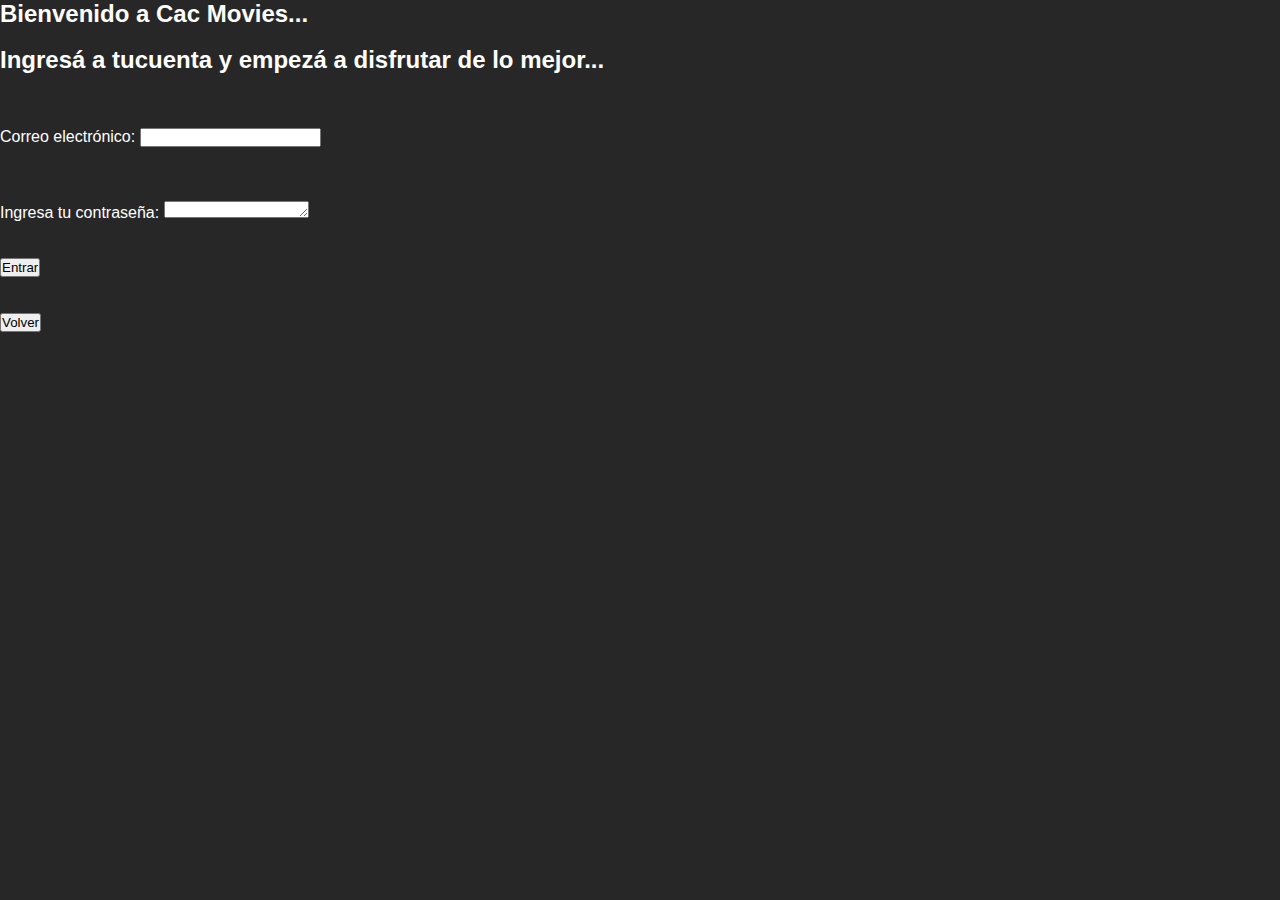
==== login.html @ 2350ca26 "first commit" ====
<!DOCTYPE html>
<html lang="es">

<head>
    <meta charset="UTF-8">
    <meta name="viewport" content="width=device-width, initial-scale=1.0">
    <link rel="stylesheet" href="css/estilos.css">
    <title>Contacto La Semilla</title>
</head>

<body>
    <h2>Bienvenido a Cac Movies...</h2><br>
    <h2>Ingresá a tucuenta y empezá a disfrutar de lo mejor...</h2><br>
    <form action="procesar_formulario.py" method="post">
        <br><!--salto de linea-->
        <br>
        <label for="email">Correo electrónico:</label>
        <input type="email" id="email" required>
        <br><br>
              <br><br>
        <label for="contraseña">Ingresa tu contraseña:</label>
        <textarea name="contraseña" id="Contraseña" cols="16" rows="1"></textarea><br>
      
        
        <br><br>
        <input type="submit" value="Entrar">
    </form>
    <br><br>
    <a href="index.html">
        <button>Volver</button>
    </a>
</body>

</html>
---- css/estilos.css ----
*{
    margin: 0;
    padding: 0;
    box-sizing: border-box;
    font-family: 'Nunito', sans-serif;

}

body{
background-color: rgb(40, 39, 39);
color: white;


}

/*HEADER*/
.header{
background-color: rgb(234, 84, 84);
color: white;
height: 15vh;
position: sticky;
top: 0;
z-index: 10;

    .navegacion{
       display: flex;
      justify-content:space-between;
      align-items: center;
       margin-left: 40px;
        margin-right: 40px;
        padding: 1.5rem 0;

      .anclaLogo{
            text-decoration: none;
            color: white;
            font-weight: 700;
            font-size: 1.2rem;
            

            


      }
      .anclaLogo{
        transition: transform 0.3s, box-shadow 0.3s;   /*suaviza la animación*/ 
                    &:hover{
                        background-color:  rgb(246, 76, 76);
                        /* transform: scale(1.05); */
                        box-shadow: 0 0 10px rgba(0, 0, 0, 0.3);  
                        display: inline-block;
                        margin: 0 0.5rem;
                        animation: pulse; /* referring directly to the animation's @keyframe declaration */
                        animation-duration: 1s; /* don't forget to set a duration! */
    }
    }
      .listaNav{
        list-style: none;
        display: flex;
        align-items: center;

        .listaItem{
            margin-right: 20px;
            
            .linkNav{
            color: white;
            text-decoration: none;
            font-weight: 700;
            font-size: 1.1rem;
            padding: 0.5rem 1rem;

/* crear el contorno y difuminado */
            transition: transform 0.3s, box-shadow 0.3s;   /*suaviza la animación*/ 
            &:hover{
                transform: scale(0.95);
                box-shadow: 0 0 10px rgba(0, 0, 0, 0.3);
                border-radius: 5px;

                  }

            }   
                /*boton inicio de sesión*/
                .linkNav.inicioSesion{
                        background-color: black;
                        color: white;
                        border-radius: 5px;
                        
                        transition: transform 0.3s, box-shadow 0.3s;   /*suaviza la animación*/ 
                        &:hover{
                            background-color:  rgb(234, 84, 84);
                            transform: scale(0.95);
                            box-shadow: 0 0 10px rgba(0, 0, 0, 0.3);      
                        }
                    }
               }
          }
    }

}

/*Estilos Header Mobile y Tablet*/
@media (max-width: 768px){
    .header{
        height: initial;
        .navegacion{
            margin-left: 10px;
            margin-right: 10px;
            flex-direction: column;
            row-gap: 20px;

            .anclaLogo{
              
                font-weight: 700;
                font-size: 1.2rem;

        }

            .listaNav{
                padding: initial;
                .listaItem{
                    .linkNav{
                        margin-right: initial;
                        font-size: 1rem;
                        font-weight: 300;
                        padding: 0.2rem;
                    }
                }  
            }
        
    }
}
}
/*
animate__flipInX

*/

/*ESTILOS SECCIÓN PRINCIPAL*/
.main{
    .sectionPrincipal{
        color: white;
       /* importar imagen de fondo */
        background: linear-gradient(to right top, #faf5f58a, #0a03038a ), url(../img/viendotv.jpg);
        background-position: center;
        background-size: cover;
        height: 90vh;

        /* acomodar items */
        display: flex ;
        flex-direction: column;
        justify-content: center;
        align-items: center;
        text-align: center;
        
        /* estilos H1 y h2 */
        .tituloPrincipal{
                font-size: 3rem;
                font-weight: 700;
                margin-bottom: 1rem;
        }
        .subtituloPrincipal{
            font-size: 2rem;
            font-weight: 400;
            margin-bottom: 1rem;

        }
        .botonRegistro{
            background-color:  rgb(234, 84, 84);
            color: white;
            font-size: 1.2rem;
            font-weight: 200;
            padding: 1rem 2rem;
            border-radius: 5px;
            text-decoration: none;

            transition: transform 0.3s, box-shadow 0.3s;
            &:hover{
                transform: scale(0.95);
                box-shadow: 0 0 10px rgba(255, 255, 255, 0.627);

            }
        }
    }

        .buscadorPrincipal{
            background-color: black ;
            height: 50vh;
            display: flex;
            flex-direction: column;
            justify-content: center;
            align-items: center;

            .tituloSection{
                font-size: 2.5rem;
                font-weight: 700;
                margin-bottom: 1rem;


            }
            .buscadorpeliculas{
                    display: flex;
                    justify-content: center;
                    align-items: center;
                    margin-top: 1rem;
                   
                    .inputBuscador{ 
                           height: 50px;
                           width: 400px;
                           margin: 20px 10px;
                           border-radius: 25px;
                           padding: 0px 20px;
                           font-size: 1.2rem;
                           border: 2px solid white;
                           border-radius: 25px;
                           outline: none;



                    }

                    .botonBuscador{
                        color: white;
                        background-color: rgb(234, 84, 84);
                        display: inline-block;
                        height: 50px;
                        margin: 20px 10px;
                        padding: 0 20px;
                        border-radius: 25px;
                        font-size: 1.2rem;
                        font-weight: 700;
                        border: 2px solid white;
                        text-align: center;

                        transition: transform 0.3s, box-shadow 0.3s;
                        &:hover{
                        transform: scale(0.95);
                        box-shadow: 0 0 10px rgba(255, 255, 255, 0.627);
                        }



                    }
            }



    }

}
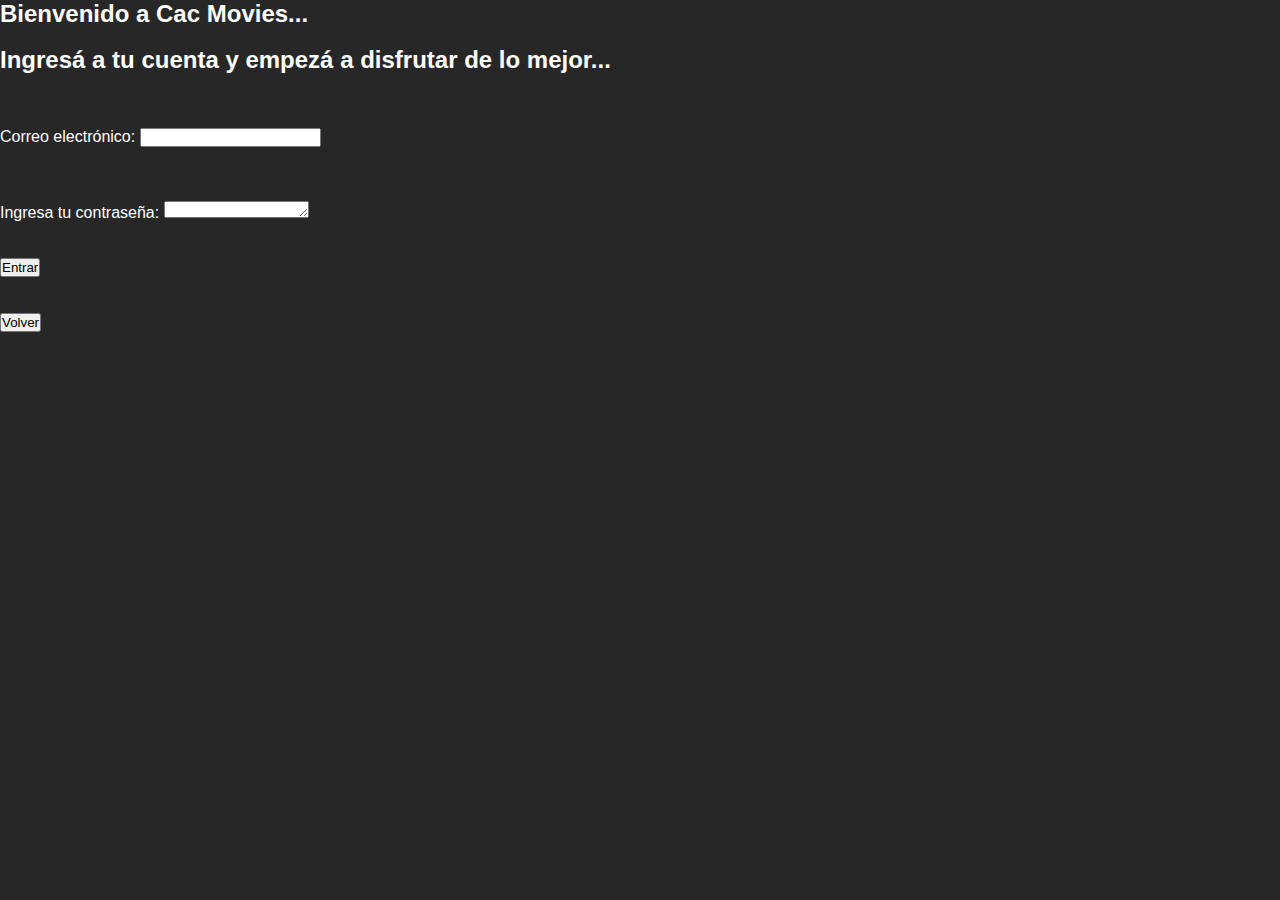
==== commit d89d25d1: "Update login.html" ====
--- a/login.html
+++ b/login.html
@@ -10,7 +10,7 @@
 
 <body>
     <h2>Bienvenido a Cac Movies...</h2><br>
-    <h2>Ingresá a tucuenta y empezá a disfrutar de lo mejor...</h2><br>
+    <h2>Ingresá a tu cuenta y empezá a disfrutar de lo mejor...</h2><br>
     <form action="procesar_formulario.py" method="post">
         <br><!--salto de linea-->
         <br>
@@ -31,4 +31,4 @@
     </a>
 </body>
 
-</html>+</html>
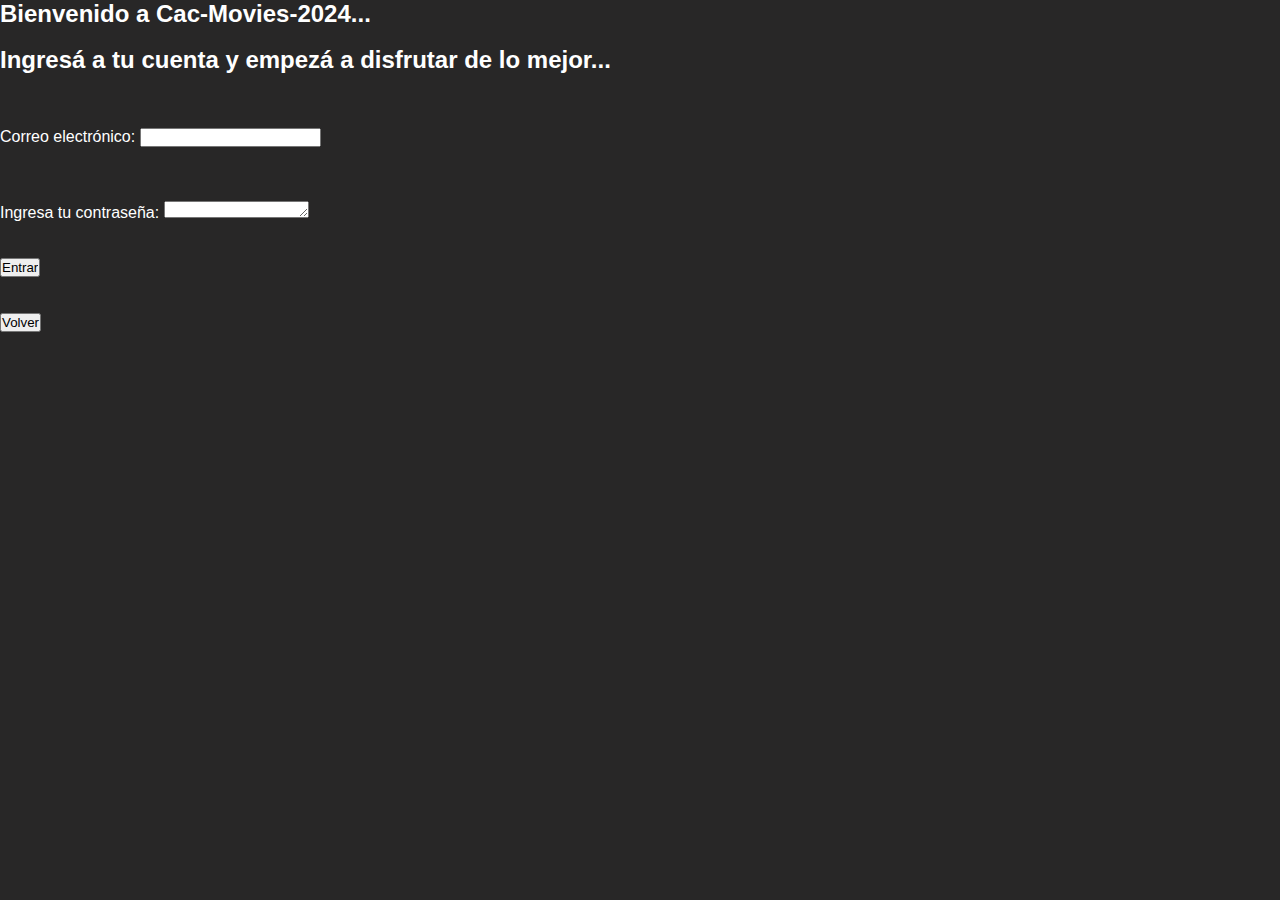
==== commit 917973b6: "Update login.html" ====
--- a/login.html
+++ b/login.html
@@ -5,11 +5,11 @@
     <meta charset="UTF-8">
     <meta name="viewport" content="width=device-width, initial-scale=1.0">
     <link rel="stylesheet" href="css/estilos.css">
-    <title>Contacto La Semilla</title>
+    <title>CaC-Movies-2024</title>
 </head>
 
 <body>
-    <h2>Bienvenido a Cac Movies...</h2><br>
+    <h2>Bienvenido a Cac-Movies-2024...</h2><br>
     <h2>Ingresá a tu cuenta y empezá a disfrutar de lo mejor...</h2><br>
     <form action="procesar_formulario.py" method="post">
         <br><!--salto de linea-->
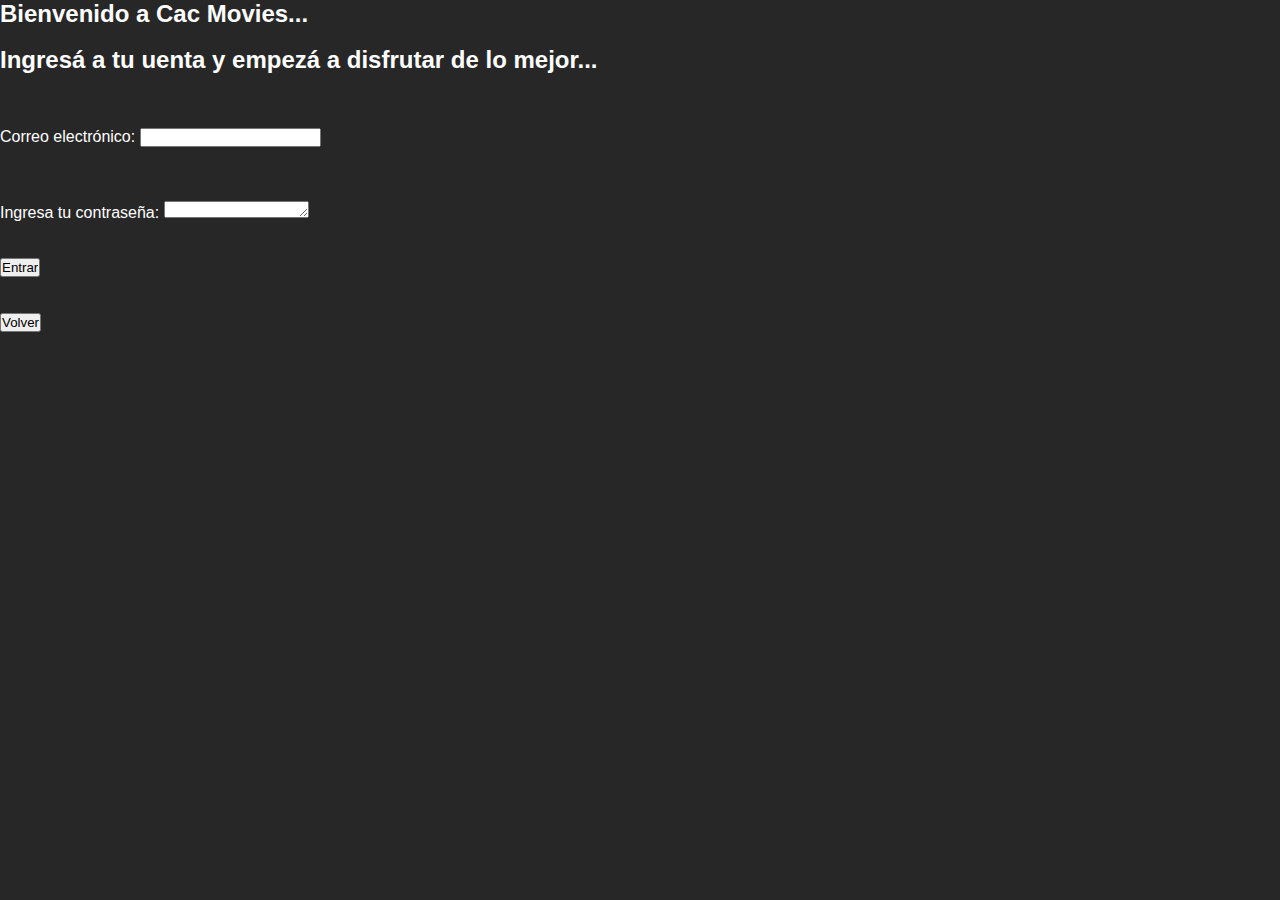
==== commit 2ac779f4: "second commit" ====
--- a/login.html
+++ b/login.html
@@ -5,12 +5,12 @@
     <meta charset="UTF-8">
     <meta name="viewport" content="width=device-width, initial-scale=1.0">
     <link rel="stylesheet" href="css/estilos.css">
-    <title>CaC-Movies-2024</title>
+    <title>Contacto La Semilla</title>
 </head>
 
 <body>
-    <h2>Bienvenido a Cac-Movies-2024...</h2><br>
-    <h2>Ingresá a tu cuenta y empezá a disfrutar de lo mejor...</h2><br>
+    <h2>Bienvenido a Cac Movies...</h2><br>
+    <h2>Ingresá a tu uenta y empezá a disfrutar de lo mejor...</h2><br>
     <form action="procesar_formulario.py" method="post">
         <br><!--salto de linea-->
         <br>
@@ -31,4 +31,4 @@
     </a>
 </body>
 
-</html>
+</html>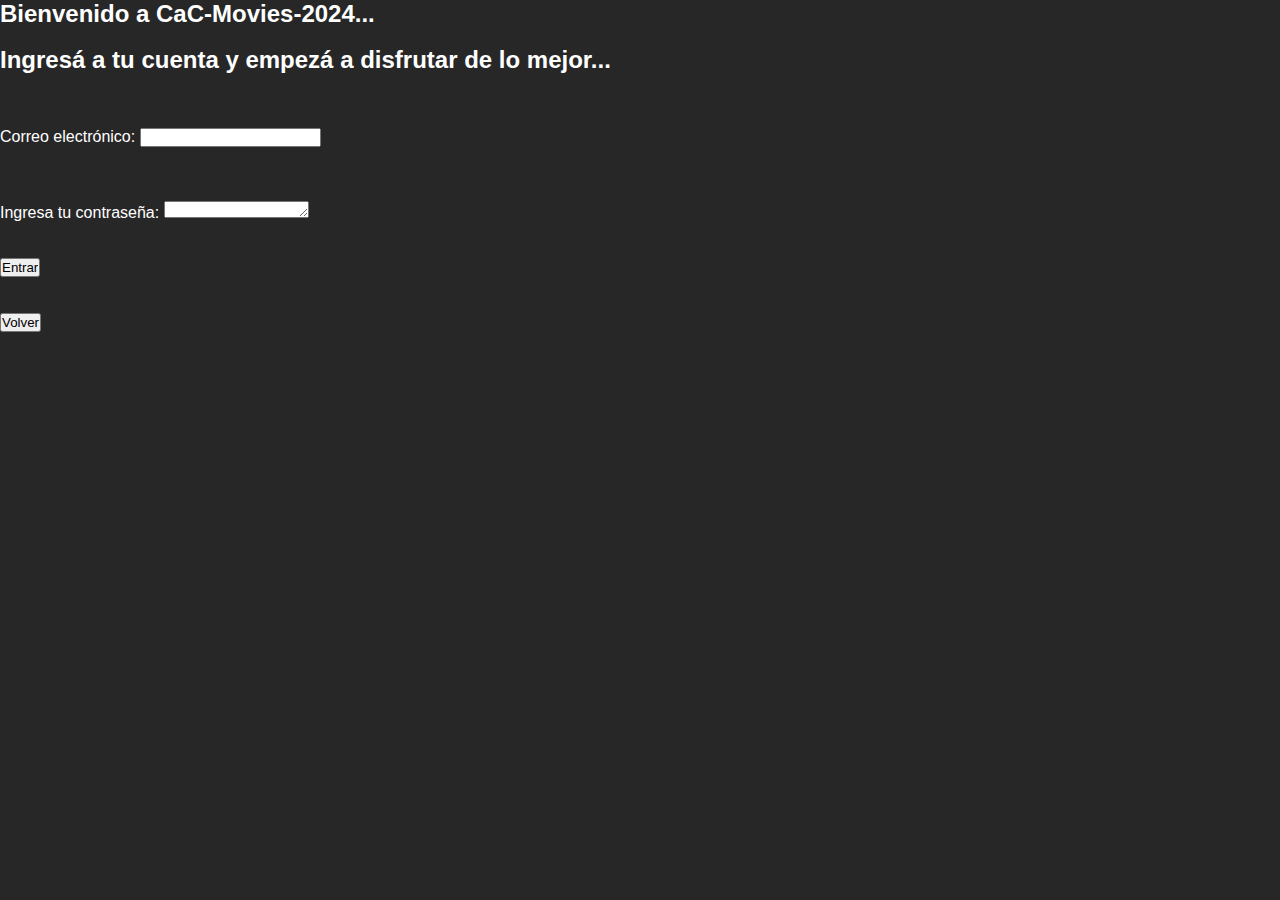
==== commit 5477b218: "Segundo commit" ====
--- a/login.html
+++ b/login.html
@@ -5,12 +5,12 @@
     <meta charset="UTF-8">
     <meta name="viewport" content="width=device-width, initial-scale=1.0">
     <link rel="stylesheet" href="css/estilos.css">
-    <title>Contacto La Semilla</title>
+    <title>CaC-Movies-2024</title>
 </head>
 
 <body>
-    <h2>Bienvenido a Cac Movies...</h2><br>
-    <h2>Ingresá a tu uenta y empezá a disfrutar de lo mejor...</h2><br>
+    <h2>Bienvenido a CaC-Movies-2024...</h2><br>
+    <h2>Ingresá a tu cuenta y empezá a disfrutar de lo mejor...</h2><br>
     <form action="procesar_formulario.py" method="post">
         <br><!--salto de linea-->
         <br>
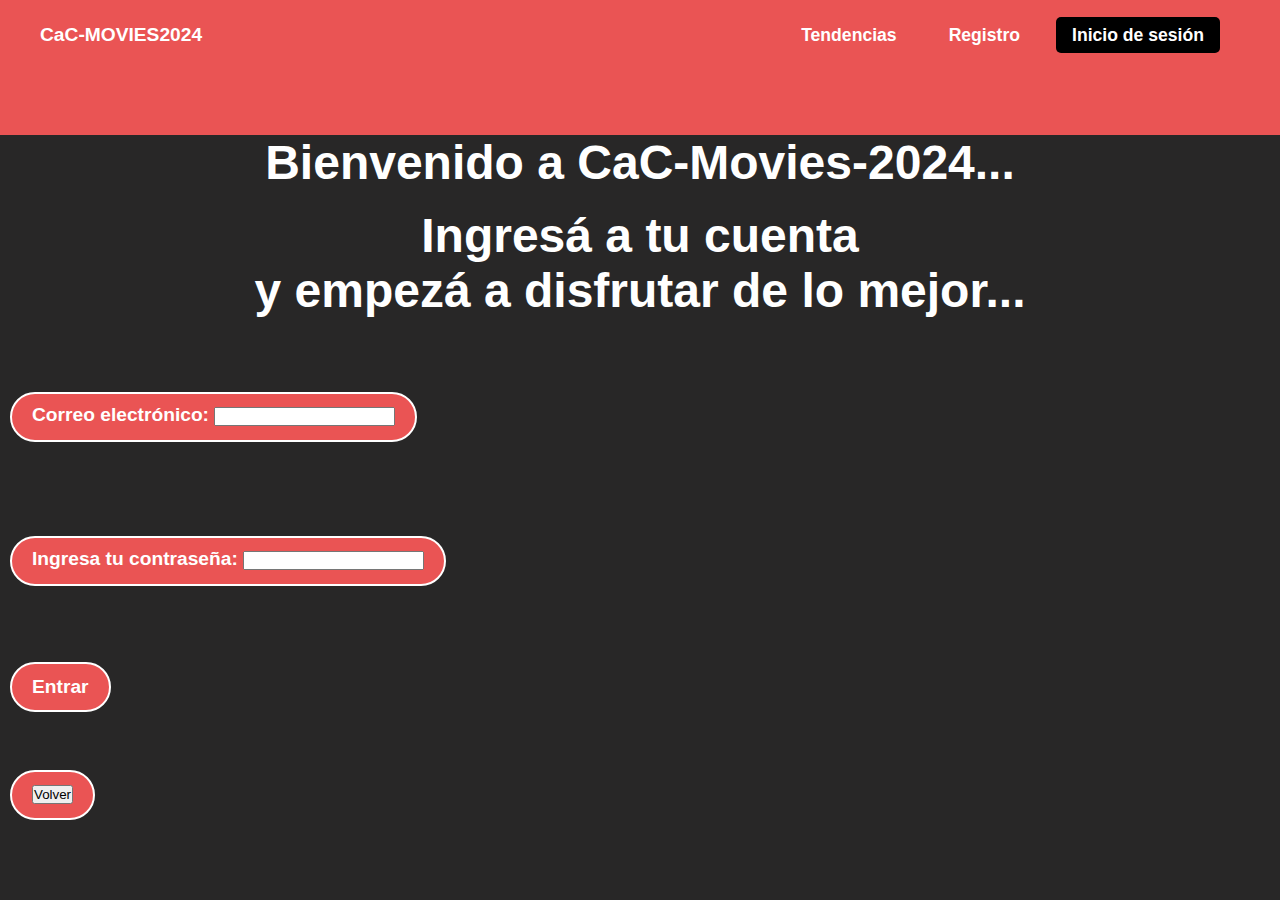
==== commit ed3b13ec: "versión tres" ====
--- a/login.html
+++ b/login.html
@@ -9,26 +9,65 @@
 </head>
 
 <body>
-    <h2>Bienvenido a CaC-Movies-2024...</h2><br>
-    <h2>Ingresá a tu cuenta y empezá a disfrutar de lo mejor...</h2><br>
-    <form action="procesar_formulario.py" method="post">
-        <br><!--salto de linea-->
+    <header class="header">
+                    <!-- Contenedor -->
+        <nav class="navegacion">
+                            <!-- Hijo1 -->
+            <a href="" class="anclaLogo">
+                <i class="fas fa-film" aria-hidden="true">  </i>
+                <span>CaC-MOVIES2024</span>
+                
+            </a>
+        
+            <!-- Hijo 2 -->
+            <ul class="listaNav">
+                <li class="listaItem"><a href="#" class="linkNav">Tendencias</a></li>
+                <li class="listaItem"><a href="registro.html"  class="linkNav">Registro</a</li>
+                <li class="listaItem"><a href="login.html" class="linkNav inicioSesion">Inicio de sesión</a></li>
+            </ul>                
+           
+        </nav>
+    </header >
+        
+    <section class="loginheader">
+         <h2 class="titulo">Bienvenido a CaC-Movies-2024...</h2><br>
+         <h2 class="titulo">Ingresá a tu cuenta <br>y empezá a disfrutar de lo mejor...</h2><br>
+         <form action="procesar_formulario.py" method="post">
         <br>
-        <label for="email">Correo electrónico:</label>
-        <input type="email" id="email" required>
-        <br><br>
-              <br><br>
-        <label for="contraseña">Ingresa tu contraseña:</label>
-        <textarea name="contraseña" id="Contraseña" cols="16" rows="1"></textarea><br>
-      
-        
-        <br><br>
-        <input type="submit" value="Entrar">
+        <br>
+        <section class="seccionbody">
+       <!-- sección email -->
+            <section class="seccionemail">
+                <label for="email">Correo electrónico:</label>
+                <input class="inputemail" type="email" id="email" required>   
+            </section>
+        <br>
+        <br>
+            
+<!-- seccion password -->
+        <br>
+        <br>
+            <section class="seccionpassword"> 
+                <label for="contraseña">Ingresa tu contraseña:</label>
+                <input class="contrasena" type="Contraseña" id="contraseña" required>
+            </section>
+        <br>
+        <br>
+        <br>
+        <!-- botorn entrar -->
+                <input class="botonEntrar" type="submit" value="Entrar">
+       <br>
+       <br>
+ <!-- Boton volver -->
+            <!-- <section class="botonVolver"> -->
+                <!-- <a href="index.html"> <button class="botonRegistro" >Volver</button> </a>  -->
+            <!-- </section> -->
     </form>
-    <br><br>
-    <a href="index.html">
-        <button>Volver</button>
-    </a>
+     <!-- Boton volver -->
+     
+</section>
+<section class="botonVolver">
+    <a href="index.html"> <button class="botonRegistro" >Volver</button> </a> 
+</section>
 </body>
-
-</html>+</html>
--- a/css/estilos.css
+++ b/css/estilos.css
@@ -235,14 +235,97 @@
                         transform: scale(0.95);
                         box-shadow: 0 0 10px rgba(255, 255, 255, 0.627);
                         }
-
-
-
                     }
-            }
-
-
-
-    }
-
+                }
+            }
+}
+/*ESTILOS PARA LOGIN*/
+
+.loginheader{
+    .titulo{
+        color: white ;
+        font-size: 3rem;
+        font-weight: 700;
+        /* border: 2px solid white; */
+        text-align: center;}
+.seccionbody{
+ 
+.seccionemail{ 
+ 
+ 
+    color: white;
+    background-color: rgb(234, 84, 84);
+    display: inline-block;
+    height: 50px;
+    margin: 20px 10px;
+    padding: 10px 20px;
+    border-radius: 25px;
+    font-size: 1.2rem;
+    font-weight: 700;
+    border: 2px solid white;
+    text-align: center;
+    transition: transform 0.3s, box-shadow 0.3s;
+    &:hover{
+    transform: scale(0.95);
+    box-shadow: 0 0 10px rgba(255, 255, 255, 0.627);
+    }
+}
+    .seccionpassword{ color: white;
+        background-color: rgb(234, 84, 84);
+        display: inline-block;
+        height: 50px;
+        margin: 20px 10px;
+        padding: 10px 20px;
+        border-radius: 25px;
+        font-size: 1.2rem;
+        font-weight: 700;
+        border: 2px solid white;
+        text-align: center;
+    
+        transition: transform 0.3s, box-shadow 0.3s;
+        &:hover{
+        transform: scale(0.95);
+        box-shadow: 0 0 10px rgba(255, 255, 255, 0.627);
+        }
+}
+
+        .botonEntrar{
+            color: white;
+            background-color: rgb(234, 84, 84);
+            display: inline-block;
+            height: 50px;
+            margin: 20px 10px;
+            padding: 0 20px;
+            border-radius: 25px;
+            font-size: 1.2rem;
+            font-weight: 700;
+            border: 2px solid white;
+            text-align: center;
+            transition: transform 0.3s, box-shadow 0.3s;
+            &:hover{
+            transform: scale(0.95);
+            box-shadow: 0 0 10px rgba(255, 255, 255, 0.627);
+            
+            }
+        }
+    }
+}
+.botonVolver{
+    
+    color: white;
+    background-color: rgb(234, 84, 84);
+    display: inline-block;
+    height: 50px;
+    margin: 20px 10px;
+    padding: 10px 20px;
+    border-radius: 25px;
+    font-size: 1.2rem;
+    font-weight: 700;
+    border: 2px solid white;
+    text-align: center;
+    transition: transform 0.3s, box-shadow 0.3s;
+    &:hover{
+    transform: scale(0.95);
+    box-shadow: 0 0 10px rgba(255, 255, 255, 0.627);
+    }
 }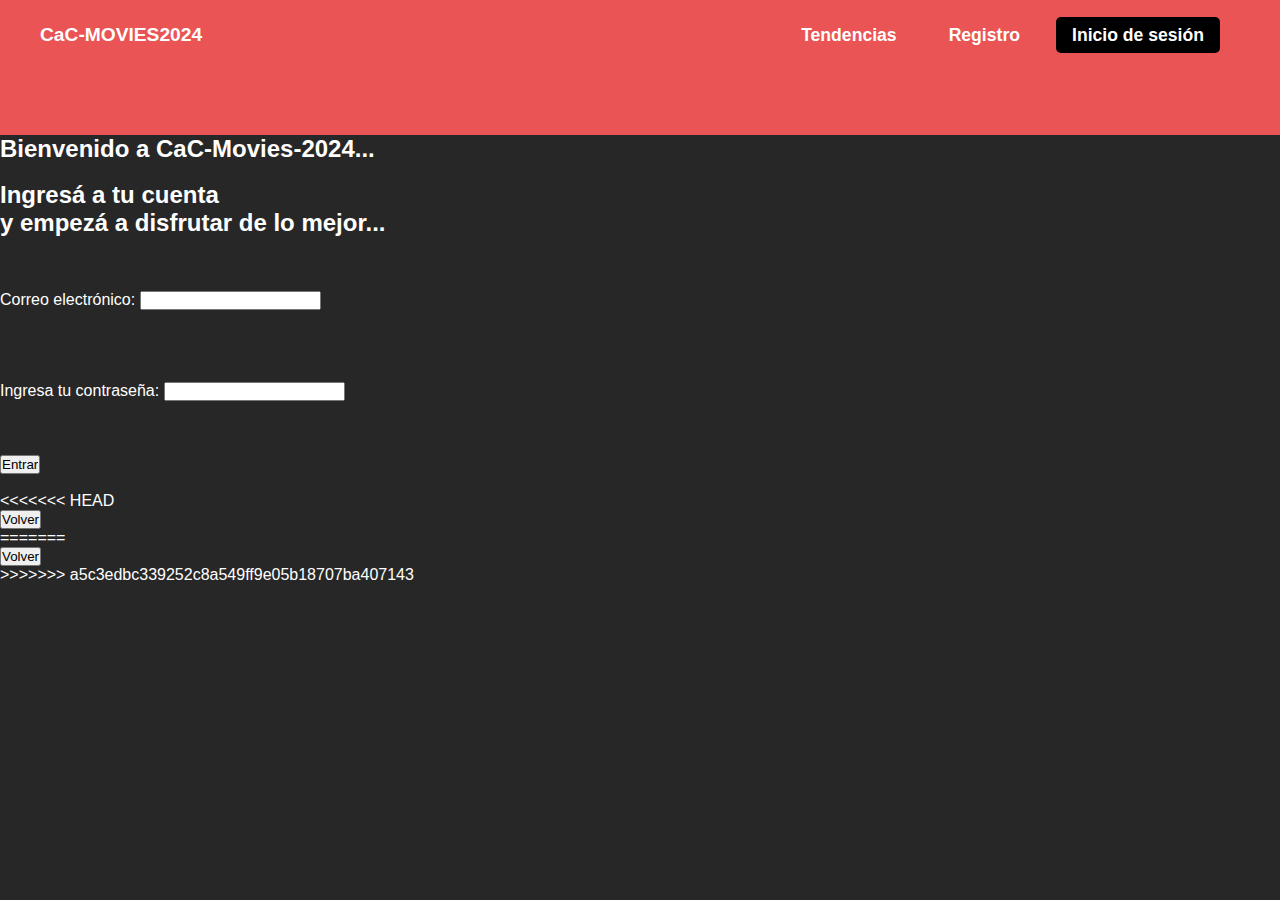
==== commit 06490d00: "Merge branch 'main' of https://github.com/fDucatelli/CaC-24111-Ducatelli-PreEntrega" ====
--- a/login.html
+++ b/login.html
@@ -63,11 +63,21 @@
                 <!-- <a href="index.html"> <button class="botonRegistro" >Volver</button> </a>  -->
             <!-- </section> -->
     </form>
+<<<<<<< HEAD
      <!-- Boton volver -->
      
 </section>
 <section class="botonVolver">
     <a href="index.html"> <button class="botonRegistro" >Volver</button> </a> 
 </section>
+=======
+    
+     
+</section>
+ <!-- Boton volver -->
+    <section class="botonVolver">
+         <a href="index.html"> <button class="botonRegistro" >Volver</button> </a> 
+    </section>
+>>>>>>> a5c3edbc339252c8a549ff9e05b18707ba407143
 </body>
 </html>
--- a/css/estilos.css
+++ b/css/estilos.css
@@ -235,97 +235,12 @@
                         transform: scale(0.95);
                         box-shadow: 0 0 10px rgba(255, 255, 255, 0.627);
                         }
-                    }
-                }
-            }
-}
-/*ESTILOS PARA LOGIN*/
-
-.loginheader{
-    .titulo{
-        color: white ;
-        font-size: 3rem;
-        font-weight: 700;
-        /* border: 2px solid white; */
-        text-align: center;}
-.seccionbody{
- 
-.seccionemail{ 
- 
- 
-    color: white;
-    background-color: rgb(234, 84, 84);
-    display: inline-block;
-    height: 50px;
-    margin: 20px 10px;
-    padding: 10px 20px;
-    border-radius: 25px;
-    font-size: 1.2rem;
-    font-weight: 700;
-    border: 2px solid white;
-    text-align: center;
-    transition: transform 0.3s, box-shadow 0.3s;
-    &:hover{
-    transform: scale(0.95);
-    box-shadow: 0 0 10px rgba(255, 255, 255, 0.627);
-    }
-}
-    .seccionpassword{ color: white;
-        background-color: rgb(234, 84, 84);
-        display: inline-block;
-        height: 50px;
-        margin: 20px 10px;
-        padding: 10px 20px;
-        border-radius: 25px;
-        font-size: 1.2rem;
-        font-weight: 700;
-        border: 2px solid white;
-        text-align: center;
-    
-        transition: transform 0.3s, box-shadow 0.3s;
-        &:hover{
-        transform: scale(0.95);
-        box-shadow: 0 0 10px rgba(255, 255, 255, 0.627);
-        }
-}
-
-        .botonEntrar{
-            color: white;
-            background-color: rgb(234, 84, 84);
-            display: inline-block;
-            height: 50px;
-            margin: 20px 10px;
-            padding: 0 20px;
-            border-radius: 25px;
-            font-size: 1.2rem;
-            font-weight: 700;
-            border: 2px solid white;
-            text-align: center;
-            transition: transform 0.3s, box-shadow 0.3s;
-            &:hover{
-            transform: scale(0.95);
-            box-shadow: 0 0 10px rgba(255, 255, 255, 0.627);
-            
-            }
-        }
-    }
-}
-.botonVolver{
-    
-    color: white;
-    background-color: rgb(234, 84, 84);
-    display: inline-block;
-    height: 50px;
-    margin: 20px 10px;
-    padding: 10px 20px;
-    border-radius: 25px;
-    font-size: 1.2rem;
-    font-weight: 700;
-    border: 2px solid white;
-    text-align: center;
-    transition: transform 0.3s, box-shadow 0.3s;
-    &:hover{
-    transform: scale(0.95);
-    box-shadow: 0 0 10px rgba(255, 255, 255, 0.627);
-    }
+
+
+
+                    }
+            }
+
+    }
+
 }